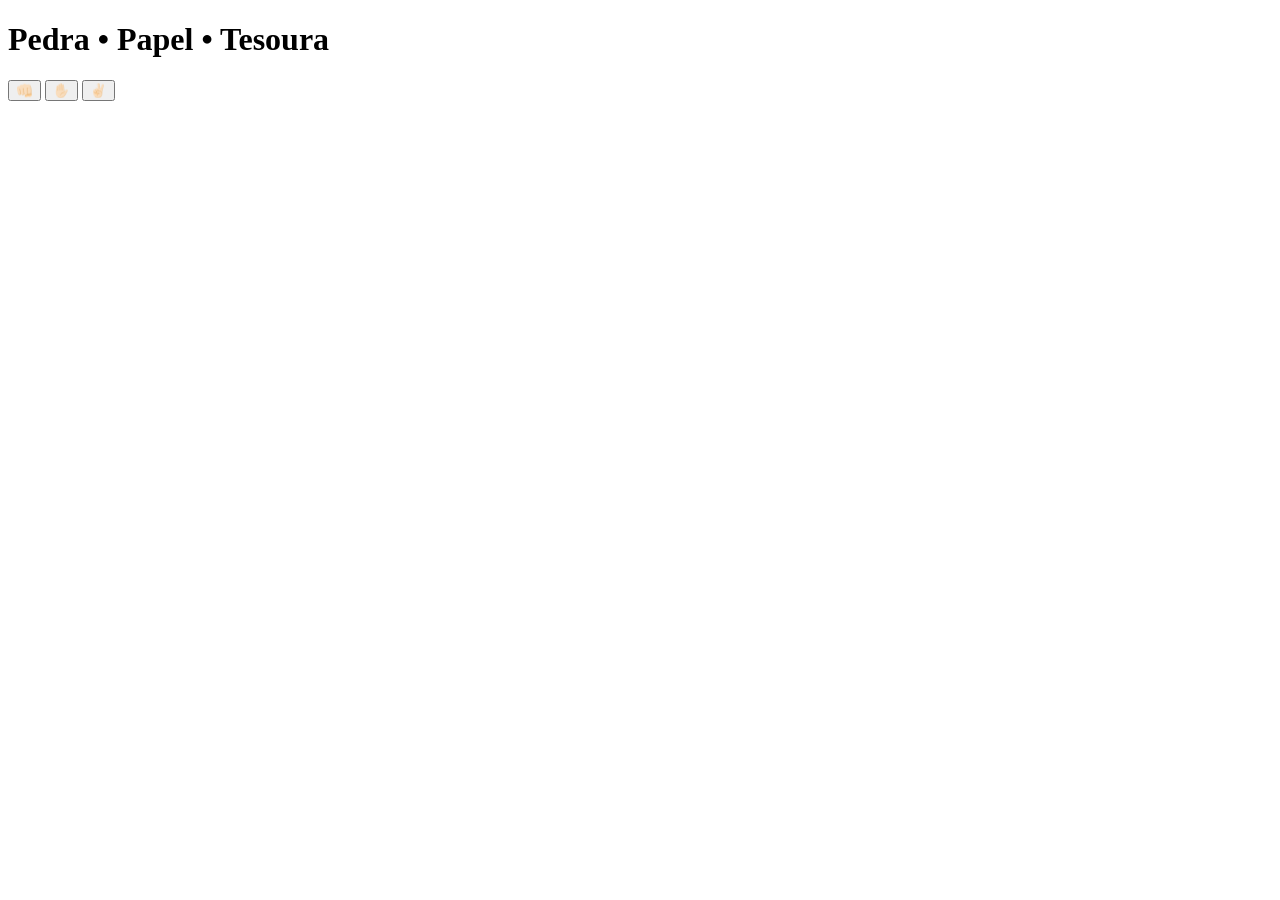
==== javascript/pedra-papel-tesoura/index.html @ 83eff776 "initial commit" ====
<!DOCTYPE html>
<html lang="en">
<head>
    <meta charset="UTF-8">
    <meta name="viewport" content="width=device-width, initial-scale=1.0">
    <title>Jokenpô</title>
</head>
<body>
    <h1>Pedra • Papel • Tesoura</h1>    
    <button onclick="playGame"('pedra')>👊🏻</button>
    <button onclick="playGame"('papel')>✋🏻</button>
    <button onclick="playGame"('tesoura')>✌🏻</button>
</body>
</html>
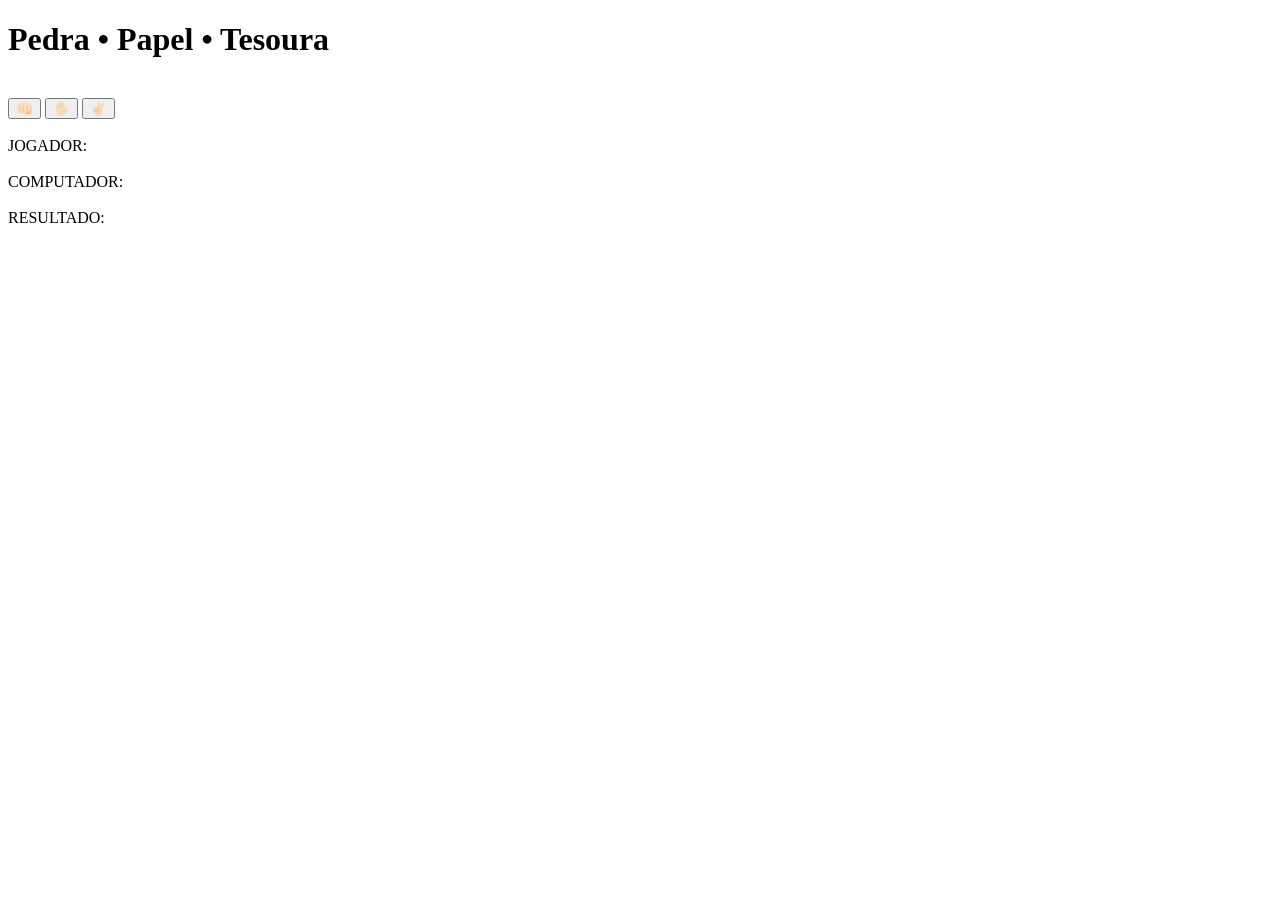
==== commit 72e6ff16: "feat: add buttons and displays" ====
--- a/javascript/pedra-papel-tesoura/index.html
+++ b/javascript/pedra-papel-tesoura/index.html
@@ -4,11 +4,20 @@
     <meta charset="UTF-8">
     <meta name="viewport" content="width=device-width, initial-scale=1.0">
     <title>Jokenpô</title>
+    <link rel="stylesheet" href="style.css">
 </head>
 <body>
     <h1>Pedra • Papel • Tesoura</h1>    
-    <button onclick="playGame"('pedra')>👊🏻</button>
-    <button onclick="playGame"('papel')>✋🏻</button>
-    <button onclick="playGame"('tesoura')>✌🏻</button>
+    <br>
+    <div class="choices">
+        <button onclick="playGame"('pedra')>👊🏻</button>
+        <button onclick="playGame"('papel')>✋🏻</button>
+        <button onclick="playGame"('tesoura')>✌🏻</button>
+    </div>
+    <br>
+    <div id="playerDisplay">JOGADOR: </div><br>
+    <div id="computerDisplay">COMPUTADOR: </div><br>
+    <div id="resultDisplay">RESULTADO: </div><br>
+    
 </body>
 </html>
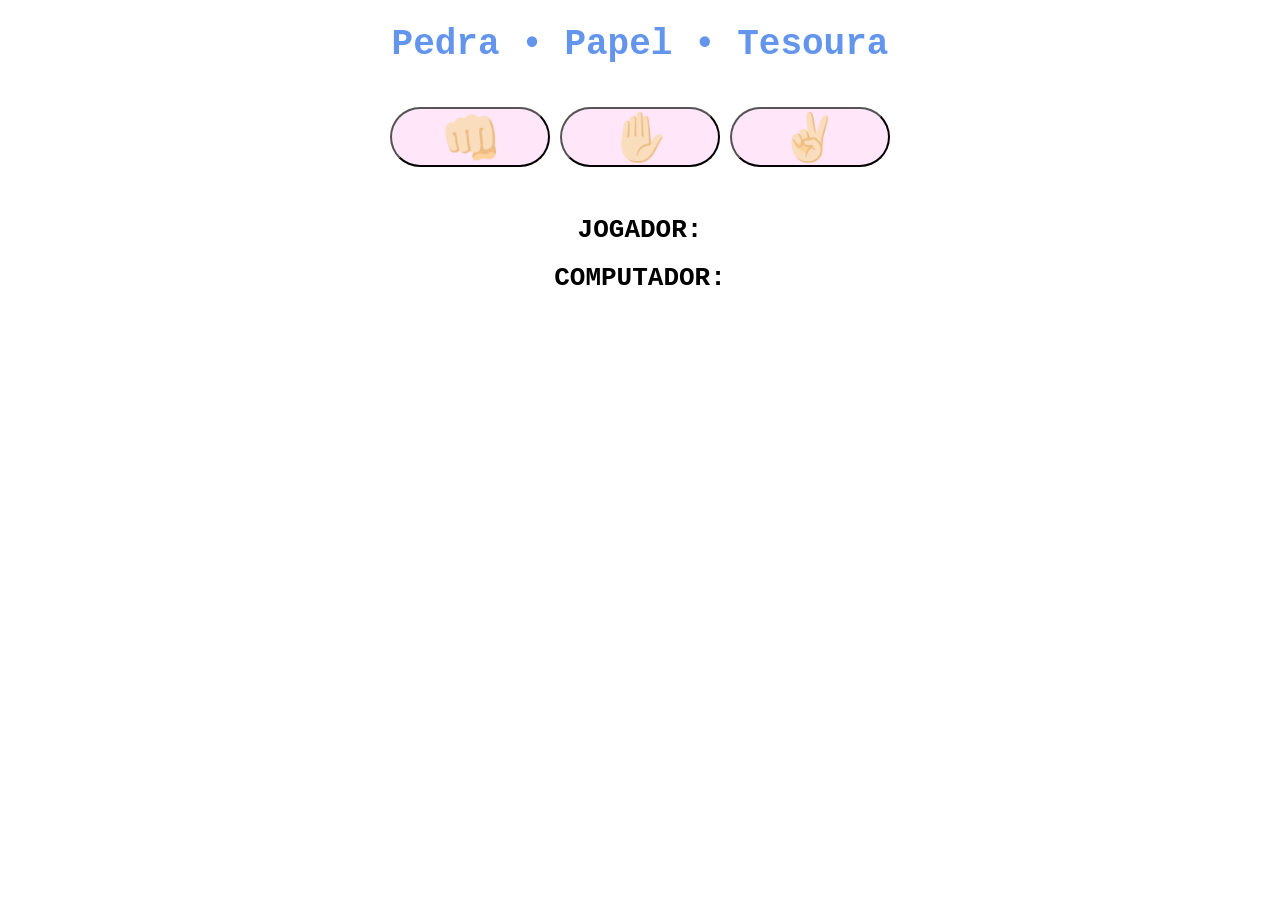
==== commit d9a87fe0: "add index.js and icon" ====
--- a/javascript/pedra-papel-tesoura/index.html
+++ b/javascript/pedra-papel-tesoura/index.html
@@ -5,19 +5,21 @@
     <meta name="viewport" content="width=device-width, initial-scale=1.0">
     <title>Jokenpô</title>
     <link rel="stylesheet" href="style.css">
+    <link rel="icon" type="image/png" href="assets/icon/controller-icon.png" />
 </head>
 <body>
     <h1>Pedra • Papel • Tesoura</h1>    
     <br>
     <div class="choices">
-        <button onclick="playGame"('pedra')>👊🏻</button>
-        <button onclick="playGame"('papel')>✋🏻</button>
-        <button onclick="playGame"('tesoura')>✌🏻</button>
+        <button onclick="playGame('Pedra')">👊🏻</button>
+        <button onclick="playGame('Papel')">✋🏻</button>
+        <button onclick="playGame('Tesoura')">✌🏻</button>
     </div>
     <br>
     <div id="playerDisplay">JOGADOR: </div><br>
     <div id="computerDisplay">COMPUTADOR: </div><br>
-    <div id="resultDisplay">RESULTADO: </div><br>
+    <div id="resultDisplay"></div><br>
     
+    <script src="index.js"></script>
 </body>
 </html>
--- a/javascript/pedra-papel-tesoura/style.css
+++ b/javascript/pedra-papel-tesoura/style.css
@@ -0,0 +1,40 @@
+body{
+    font-family: 'Courier New', Courier, monospace;
+    font-weight: bold;
+    margin: 0;
+    display: flex;
+    flex-direction: column;
+    align-items: center;
+}
+
+h1{
+    font-size: 36px;
+    color:cornflowerblue;
+}
+
+.choices{
+    margin-bottom: 30px;
+}
+
+.choices button{
+    font-size: 46px;
+    min-width: 160px;
+    margin: 0, 10px;
+    border-radius: 250px;
+    background-color: rgb(255, 230, 249);
+    cursor: pointer;
+    transition: background-color 0.5s ease;
+}
+
+.choices button:hover{
+    background-color: rgb(255, 130, 226);
+}
+
+#playerDisplay, #computerDisplay{
+    font-size: 26px;
+}
+
+#resultDisplay{
+    font-size: 26px;
+    margin: 30px 0;
+}
